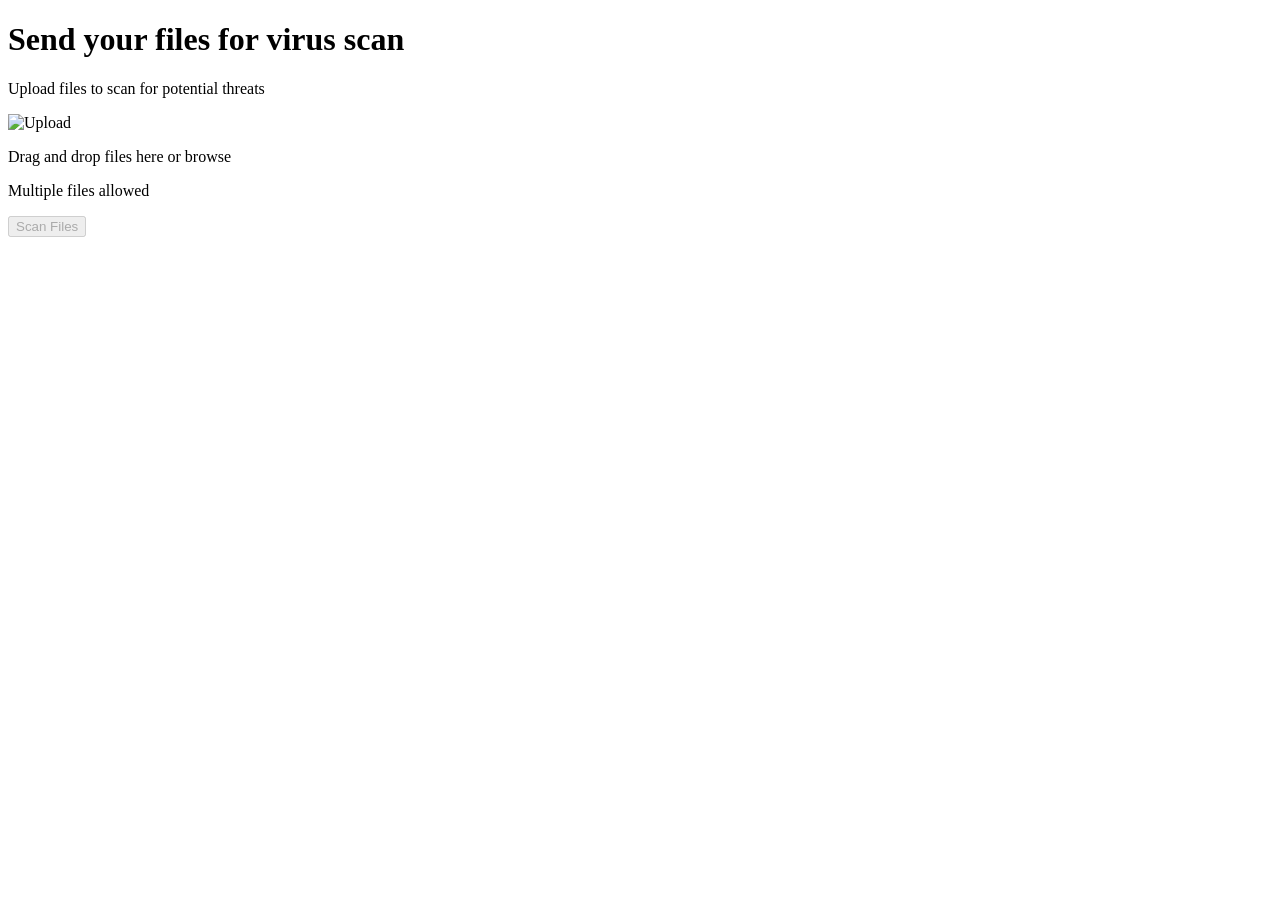
==== app/internal/handlers/static/html/index.html @ 1232c0a7 "Basic html upload file form" ====
<!doctype html>
<html lang="en">
<head>
    <meta charset="utf-8">
    <meta name="viewport" content="width=device-width, initial-scale=1.0">
    <title>Virus Scan</title>
    <link rel="stylesheet" href="/static/css/styles.css">
</head>
<body>
    <main class="container">
        <div class="card">
            <h1>Send your files for virus scan</h1>
            <p class="subtitle">Upload files to scan for potential threats</p>

            <form id="upload-form" class="upload-form">
                <div class="file-drop-area" id="drop-area">
                    <input type="file" id="file-input" name="files" multiple class="file-input" hidden>
                    <div class="drop-area-content">
                        <img class="upload-icon" src="/static/icons/upload-icon.svg" alt="Upload" width="48" height="48">
                        <p class="drop-text">Drag and drop files here or <span class="browse-link">browse</span></p>
                        <p class="drop-hint">Multiple files allowed</p>
                    </div>
                </div>

                <div id="file-list" class="file-list" hidden></div>

                <div id="result-message" class="result-message" hidden></div>

                <button type="submit" id="submit-btn" class="submit-btn" disabled>Scan Files</button>
            </form>
        </div>
    </main>

    <script src="/static/js/main.js"></script>
</body>
</html>
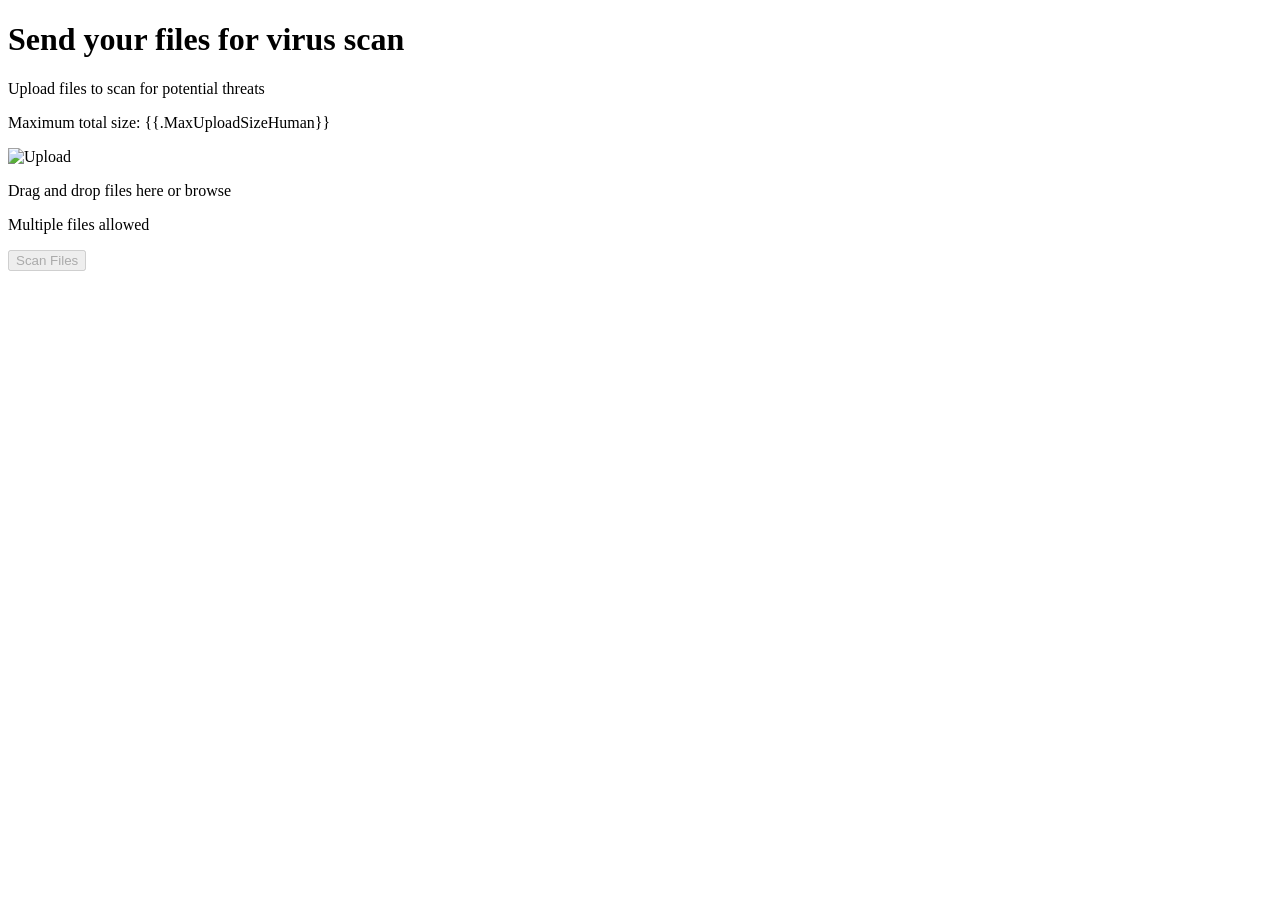
==== commit 2850e3f9: "Write maximum total size" ====
--- a/app/internal/handlers/static/html/index.html
+++ b/app/internal/handlers/static/html/index.html
@@ -1,36 +1,68 @@
 <!doctype html>
 <html lang="en">
-<head>
-    <meta charset="utf-8">
-    <meta name="viewport" content="width=device-width, initial-scale=1.0">
-    <title>Virus Scan</title>
-    <link rel="stylesheet" href="/static/css/styles.css">
-</head>
-<body>
-    <main class="container">
-        <div class="card">
-            <h1>Send your files for virus scan</h1>
-            <p class="subtitle">Upload files to scan for potential threats</p>
+    <head>
+        <meta charset="utf-8" />
+        <meta name="viewport" content="width=device-width, initial-scale=1.0" />
+        <title>Virus Scan</title>
+        <link rel="stylesheet" href="/static/css/styles.css" />
+    </head>
+    <body>
+        <main class="container">
+            <div class="card">
+                <h1>Send your files for virus scan</h1>
+                <p class="subtitle">
+                    Upload files to scan for potential threats
+                </p>
+                <p class="max-size-hint">
+                    Maximum total size: {{.MaxUploadSizeHuman}}
+                </p>
 
-            <form id="upload-form" class="upload-form">
-                <div class="file-drop-area" id="drop-area">
-                    <input type="file" id="file-input" name="files" multiple class="file-input" hidden>
-                    <div class="drop-area-content">
-                        <img class="upload-icon" src="/static/icons/upload-icon.svg" alt="Upload" width="48" height="48">
-                        <p class="drop-text">Drag and drop files here or <span class="browse-link">browse</span></p>
-                        <p class="drop-hint">Multiple files allowed</p>
+                <form id="upload-form" class="upload-form">
+                    <div class="file-drop-area" id="drop-area">
+                        <input
+                            type="file"
+                            id="file-input"
+                            name="files"
+                            multiple
+                            class="file-input"
+                            hidden
+                        />
+                        <div class="drop-area-content">
+                            <img
+                                class="upload-icon"
+                                src="/static/icons/upload-icon.svg"
+                                alt="Upload"
+                                width="48"
+                                height="48"
+                            />
+                            <p class="drop-text">
+                                Drag and drop files here or
+                                <span class="browse-link">browse</span>
+                            </p>
+                            <p class="drop-hint">Multiple files allowed</p>
+                        </div>
                     </div>
-                </div>
 
-                <div id="file-list" class="file-list" hidden></div>
+                    <div id="file-list" class="file-list" hidden></div>
 
-                <div id="result-message" class="result-message" hidden></div>
+                    <div
+                        id="result-message"
+                        class="result-message"
+                        hidden
+                    ></div>
 
-                <button type="submit" id="submit-btn" class="submit-btn" disabled>Scan Files</button>
-            </form>
-        </div>
-    </main>
+                    <button
+                        type="submit"
+                        id="submit-btn"
+                        class="submit-btn"
+                        disabled
+                    >
+                        Scan Files
+                    </button>
+                </form>
+            </div>
+        </main>
 
-    <script src="/static/js/main.js"></script>
-</body>
+        <script src="/static/js/main.js"></script>
+    </body>
 </html>
